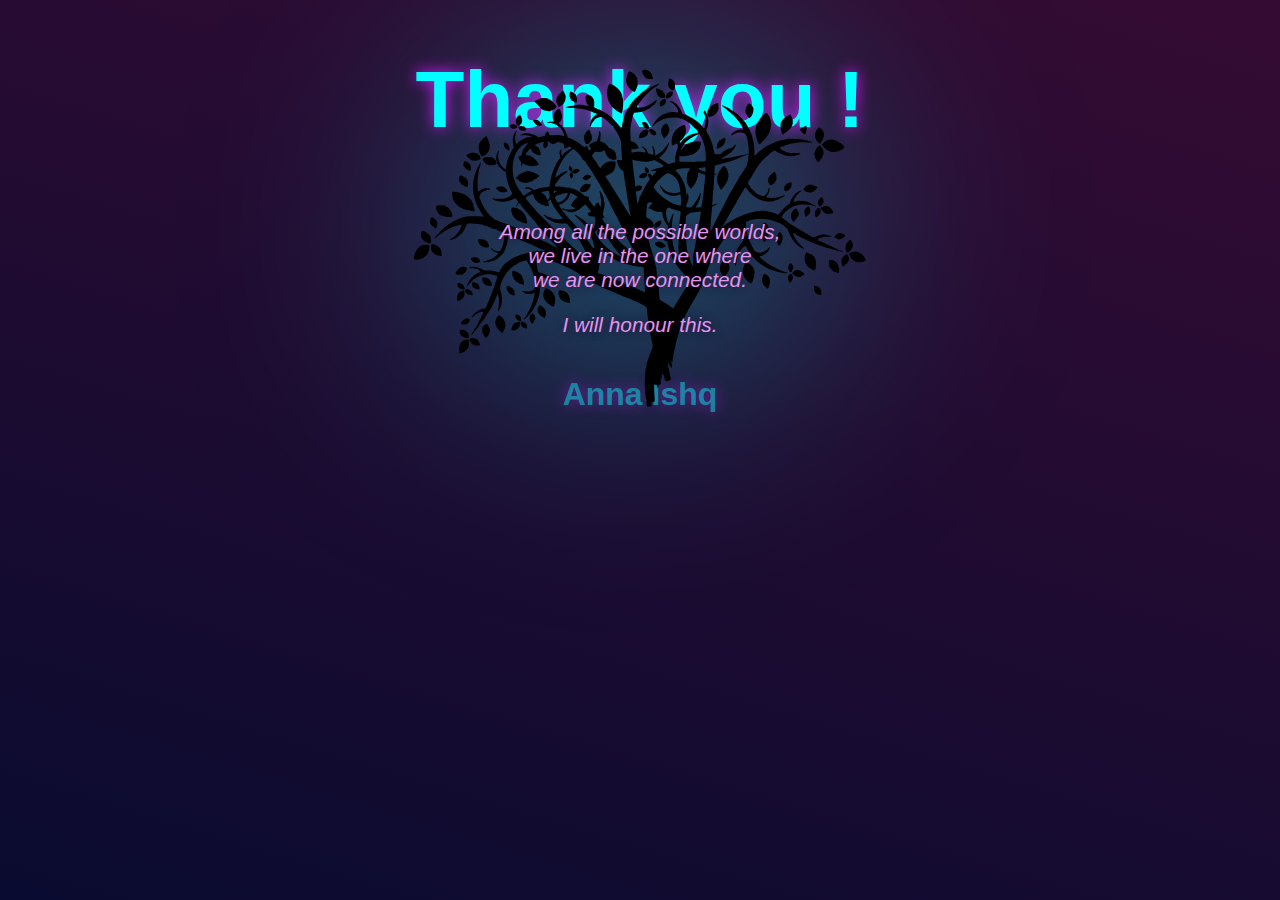
==== docs/email-thankyou.html @ a0bbf8cc "add nice thank you page" ====
<!DOCTYPE html>
<html lang="en">

<head>
  <link href="normalize.css" rel="stylesheet" />
  <link rel="stylesheet" href="https://sibforms.com/forms/end-form/build/sib-styles.css">
  <link href="style.css" rel="stylesheet" />
</head>

<body>
  <div id='article' onclick="window.location = '/'">
    <h1 class='album'>Thank you !</h1>
    <div class='album-desc'>
      <img class='tree' src='tree.svg' />
      <p>Among all the possible worlds,
        we live in the one where
        we are now connected.
      </p>
      <p>I will honour this.</p>
    </div>
    <h2 class='band'><b>Anna Ishq</b></h2>
</body>

</html>
---- docs/style.css ----
@import url(https://maxcdn.bootstrapcdn.com/font-awesome/4.2.0/css/font-awesome.min.css);
@import url(https://fonts.googleapis.com/css?family=Roboto:400,300);

html {
  height: 100%;
}
body {
  height: 100%;
  overflow: hidden;

  color: #e394ec;
  background-repeat: no-repeat;
  background-attachment: fixed;
  background: linear-gradient(197deg, #350b33 0%, #0a0b30 100%);

  font-family:Arial, Helvetica, sans-serif;
}

#article {
  height: 100%;
  width: 100%;
  overflow:auto;
  position: relative;
}

h1.album {
  text-align: center;
  font-size: 5rem;
  color: #00ffff;
  text-shadow: 0 0 15px #e20aff;
}

div.album-desc {
  position: relative;
  max-width: 300px;
  display: table;
  margin: -100px auto;
  padding: 100px;
}

.album-desc img.tree {
  position:absolute;
  top:-40px;
  left:0px;
  bottom:0;
  right:0;
  z-index:20;
  filter: drop-shadow(0 0 130px #00fffa);
  animation: shadow 18s infinite;
}

@keyframes loved {
  0% { 
    color: #3c4858;
  }
  90% { 
    color: #ffffffcf;
  }
}

@keyframes shadow {
  0%, 100%  { 
    filter: brightness(0.12) drop-shadow(0 10px 130px #00fffa);
  }
  50% { 
    filter: brightness(0.08) drop-shadow(0 10px 130px #ffff00);
  }
}

.album-desc p {
  position: relative;
  z-index:30;
  font-size: 1.3rem;
  font-style: italic;
  text-align: center;
  white-space:pre-line;
  text-shadow: 0 0 8px #211035;
}

h2.band {
  color: #5e2165;
  font-size: 1.4rem;

  text-align: center;
  font-weight: bold;
}

h2.band b {
  font-size: 2rem;
  color: #00ffff73;
  text-shadow: 0 0 15px #e20aff78;
}


#article .what b {
  color: #e394ec;
}
#article .what .hand {
  color: #02fff7;
}
#article .what .paint {
  color: #88ff6f;
}
#article .what .loved {
  color: #ffffffcf;
  text-shadow: 0 0 15px #e01dfe;
  animation: loved 3s infinite;
  animation-direction: alternate;
}

.qr img {
  border-style: none;
  max-width: 20%;
  display: table;
  margin: auto;
}

h3.pre-sale {

}

/**** share buttons ****/



/*Pen code from this point on*/
.btn {
  clear:both;
  white-space:nowrap;
  font-size:.8em;
  display:inline-block;
  border-radius:5px;
  box-shadow: 0 1px 5px 0 rgba(0, 0, 0, 0.35);
  margin:2px;
  -webkit-transition:all .5s;
  -moz-transition:all .5s;
  transition:all .5s;
  overflow:hidden
}

.btn:hover {
  box-shadow: 0 5px 15px 0 rgba(0, 0, 0, 0.45);
}

.btn:focus {
  box-shadow: 0 3px 10px 0 rgba(0, 0, 0, 0.4);
}

.btn > span,.btn-icon > i {
  float:left;
  padding:13px;
  -webkit-transition:all .5s;
  -moz-transition:all .5s;
  transition:all .5s;
  line-height:1em
}

.btn > span {
  padding:14px 18px 16px;
  white-space:nowrap;
  color:#FFF;
  background:#b8b8b8
}

.btn:focus > span {
  background:#9a9a9a
}

.btn-icon > i {
  border-radius:5px 0 0 5px;
  position:relative;
  width:13px;
  text-align:center;
  font-size:1.25em;
  color:#fff;
  background:#212121
}

.btn-icon > i:after {
  content:"";
  border:8px solid;
  border-color:transparent transparent transparent #222;
  position:absolute;
  top:13px;
  right:-15px
}

.btn-icon:hover > i,.btn-icon:focus > i {
  color:#FFF
}

.btn-icon > span {
  border-radius:0 5px 5px 0
}

/*Facebook*/
.btn-facebook:hover > i,.btn-facebook:focus > i {
  color:#3b5998
}

.btn-facebook > span {
  background:#3b5998
}

/*Twitter*/
.btn-twitter:hover > i,.btn-twitter:focus > i {
  color:#55acee
}

.btn-twitter > span {
  background:#55acee
}

/*Google*/
.btn-googleplus:hover > i,.btn-googleplus:focus > i {
  color:#dd4b39
}

.btn-googleplus > span {
  background:#dd4b39
}

/*Pinterest*/
.btn-pinterest:hover > i,.btn-pinterest:focus > i {
  color:#cb2028
}

.btn-pinterest > span {
  background:#cb2028
}

/*LinkedIn*/
.btn-linkedin:hover > i,.btn-linkedin:focus > i {
  color:#007bb6
}

.btn-linkedin > span {
  background:#007bb6
}


/*** SENDINBLUE ***/
#sib-container {
  margin: 2rem auto;
  display: table;
  width: auto;
  width: 600px;
  /* height: 200px; */
}

@font-face {
  font-display: block;
  font-family: Roboto;
  src: url(https://assets.sendinblue.com/font/Roboto/Latin/normal/normal/7529907e9eaf8ebb5220c5f9850e3811.woff2) format("woff2"), url(https://assets.sendinblue.com/font/Roboto/Latin/normal/normal/25c678feafdc175a70922a116c9be3e7.woff) format("woff")
}

@font-face {
  font-display: fallback;
  font-family: Roboto;
  font-weight: 600;
  src: url(https://assets.sendinblue.com/font/Roboto/Latin/medium/normal/6e9caeeafb1f3491be3e32744bc30440.woff2) format("woff2"), url(https://assets.sendinblue.com/font/Roboto/Latin/medium/normal/71501f0d8d5aa95960f6475d5487d4c2.woff) format("woff")
}

@font-face {
  font-display: fallback;
  font-family: Roboto;
  font-weight: 700;
  src: url(https://assets.sendinblue.com/font/Roboto/Latin/bold/normal/3ef7cf158f310cf752d5ad08cd0e7e60.woff2) format("woff2"), url(https://assets.sendinblue.com/font/Roboto/Latin/bold/normal/ece3a1d82f18b60bcce0211725c476aa.woff) format("woff")
}

#sib-container input:-ms-input-placeholder {
  text-align: left;
  font-family: "Helvetica", sans-serif;
  color: #c0ccda;
}

#sib-container input::placeholder {
  text-align: left;
  font-family: "Helvetica", sans-serif;
  color: #c0ccda;
}

#sib-container textarea::placeholder {
  text-align: left;
  font-family: "Helvetica", sans-serif;
  color: #c0ccda;
}

.sib-form__declaration {
  opacity: 0.4;
  filter: hue-rotate(71deg);
}

.sib-form .entry__specification {
  color: #8a9cb4;
  margin: 0;
  font-size: 80%;
}

p.agree {
  color: #e41cf8a6;
}

#sib-form .entry__label {
  display: inline;
}

#sib-form > div {
  padding: 8px 0;
}

svg.svgIcon-sphere {
  width:63px;
  height:63px;
}

#sib-form .sib-form-block__button {
  background: #e20aff;
  font-weight: bold;
  color: #121031;

  border: 1px solid #e11bfe8f;
  border-radius: 5px;
  box-shadow: 0 0 15px #0f0906cf;
}

#article .what {
  text-align: center;
  color: #3c4858;
  font-size: 1.4rem;
  margin: 20px;
}


@media (min-width:320px)  { 
  #article p.what {
    line-height:150%;
  }
  #connect {
    padding: 0;
  }
  #sib-container.what {
    margin: 50px 0 0 0;
    font-size: inherit;
    width: 100%;
    border-top: 1px solid #e11bfe8f;
    padding: 50px;
    background: #05133199;
    box-shadow: 0 0 15px #ff996278;
  }
}

@media (min-width:700px) { 
  #connect {
    height: 600px;
  }

  #article .what {
    color: #3c4858;
    font-size: 1.4rem;
    margin: 50px auto;
    display: table;
  }
  #sib-container.what {
    width: 600px;
    display: table;
    margin: 50px auto;
    font-size: inherit;
    border: 1px solid #e11bfe8f;
    border-radius: 10px;
    padding: 20px;
    background: #05133199;
    box-shadow: 0 0 15px #ff996278;
  }
}
@media (min-width:1281px) { /* hi-res laptops and desktops */ }
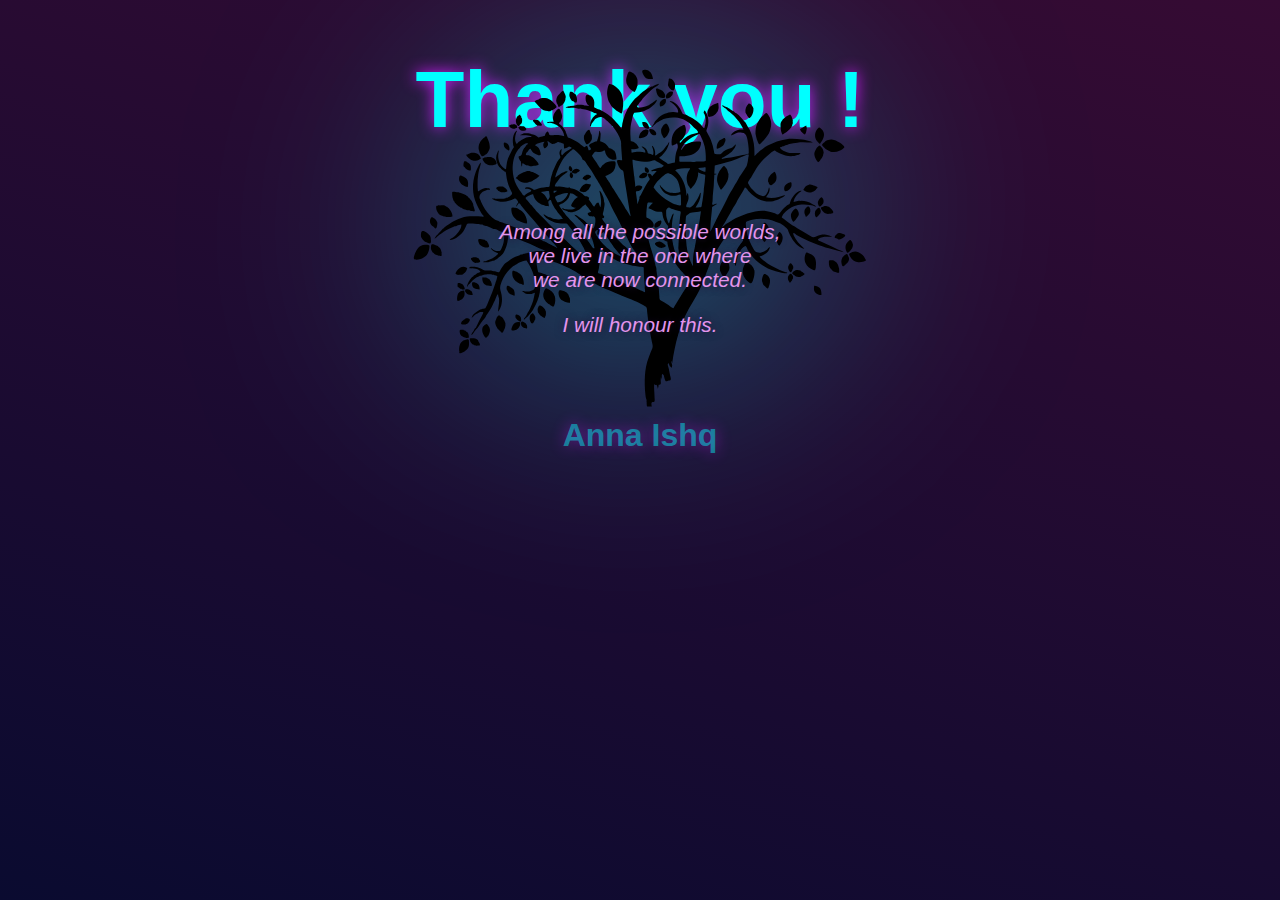
==== commit 49f4d2e3: "fix band on thank-you page" ====
--- a/docs/email-thankyou.html
+++ b/docs/email-thankyou.html
@@ -8,7 +8,7 @@
 </head>
 
 <body>
-  <div id='article' onclick="window.location = '/'">
+  <div id='article' class='thank-you' onclick="window.location = '/'">
     <h1 class='album'>Thank you !</h1>
     <div class='album-desc'>
       <img class='tree' src='tree.svg' />
--- a/docs/style.css
+++ b/docs/style.css
@@ -83,6 +83,10 @@
 
   text-align: center;
   font-weight: bold;
+}
+
+.thank-you h2.band {
+  margin-top: 60px;
 }
 
 h2.band b {
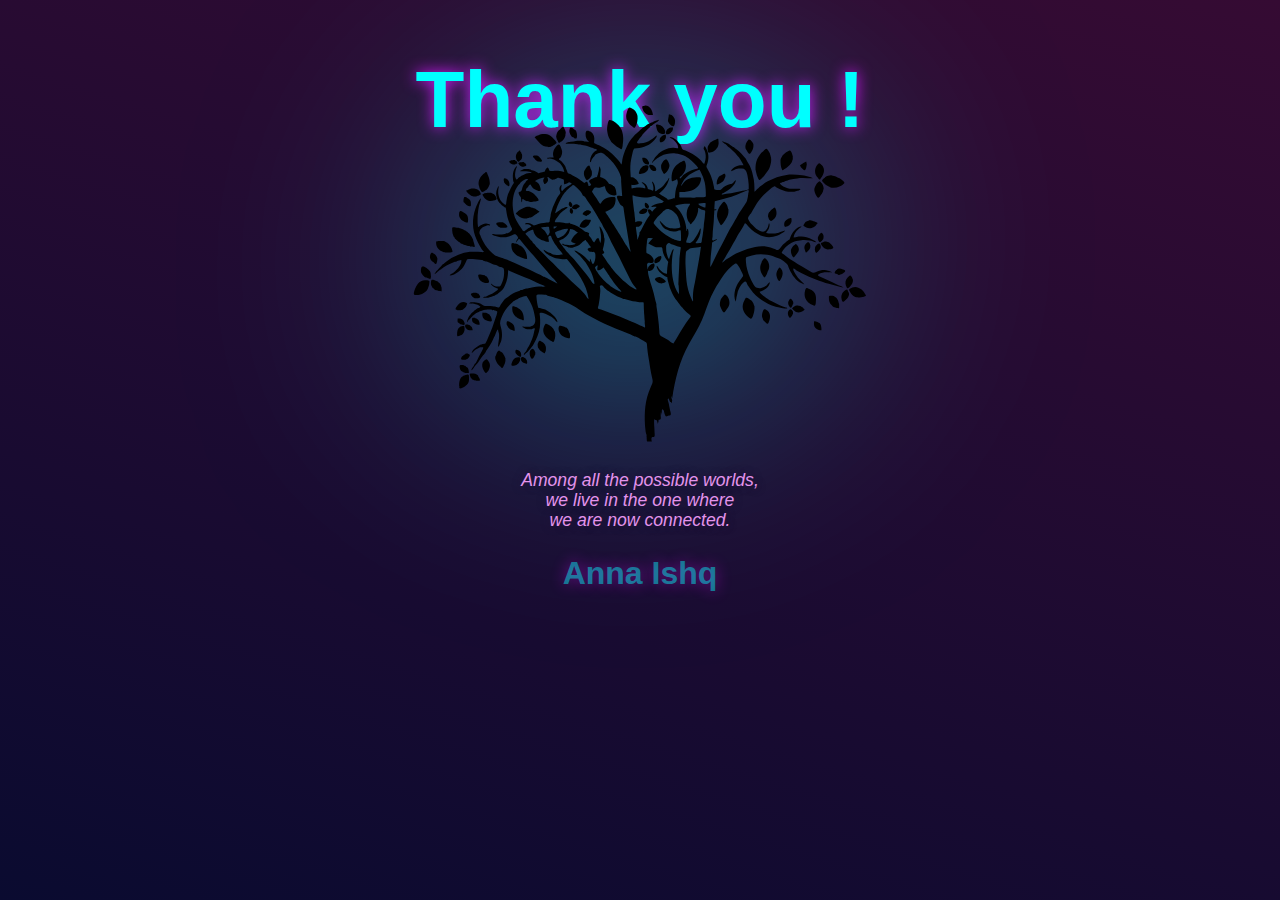
==== commit 5d655177: "fix thankyou page" ====
--- a/docs/email-thankyou.html
+++ b/docs/email-thankyou.html
@@ -16,7 +16,6 @@
         we live in the one where
         we are now connected.
       </p>
-      <p>I will honour this.</p>
     </div>
     <h2 class='band'><b>Anna Ishq</b></h2>
 </body>
--- a/docs/style.css
+++ b/docs/style.css
@@ -1,25 +1,15 @@
-@import url(https://maxcdn.bootstrapcdn.com/font-awesome/4.2.0/css/font-awesome.min.css);
-@import url(https://fonts.googleapis.com/css?family=Roboto:400,300);
-
 html {
   height: 100%;
 }
 body {
-  height: 100%;
-  overflow: hidden;
-
   color: #e394ec;
   background-repeat: no-repeat;
   background-attachment: fixed;
-  background: linear-gradient(197deg, #350b33 0%, #0a0b30 100%);
-
+  background: linear-gradient(204deg, #350b33 0%, #0a0b30 70%);
   font-family:Arial, Helvetica, sans-serif;
 }
 
 #article {
-  height: 100%;
-  width: 100%;
-  overflow:auto;
   position: relative;
 }
 
@@ -30,20 +20,15 @@
   text-shadow: 0 0 15px #e20aff;
 }
 
-div.album-desc {
-  position: relative;
-  max-width: 300px;
-  display: table;
-  margin: -100px auto;
-  padding: 100px;
+
+div.album-desc .story {
+  position:absolute;
+  top: 20rem;
+  left: 0;
+  right: 0;
 }
 
 .album-desc img.tree {
-  position:absolute;
-  top:-40px;
-  left:0px;
-  bottom:0;
-  right:0;
   z-index:20;
   filter: drop-shadow(0 0 130px #00fffa);
   animation: shadow 18s infinite;
@@ -78,6 +63,7 @@
 }
 
 h2.band {
+  padding-top: 4rem;
   color: #5e2165;
   font-size: 1.4rem;
 
@@ -95,6 +81,12 @@
   text-shadow: 0 0 15px #e20aff78;
 }
 
+#article .what {
+  display: table;
+  margin: auto;
+  color: #3c4858;
+  font-size: 1.4rem;
+}
 
 #article .what b {
   color: #e394ec;
@@ -119,131 +111,8 @@
   margin: auto;
 }
 
-h3.pre-sale {
-
-}
-
-/**** share buttons ****/
-
-
-
-/*Pen code from this point on*/
-.btn {
-  clear:both;
-  white-space:nowrap;
-  font-size:.8em;
-  display:inline-block;
-  border-radius:5px;
-  box-shadow: 0 1px 5px 0 rgba(0, 0, 0, 0.35);
-  margin:2px;
-  -webkit-transition:all .5s;
-  -moz-transition:all .5s;
-  transition:all .5s;
-  overflow:hidden
-}
-
-.btn:hover {
-  box-shadow: 0 5px 15px 0 rgba(0, 0, 0, 0.45);
-}
-
-.btn:focus {
-  box-shadow: 0 3px 10px 0 rgba(0, 0, 0, 0.4);
-}
-
-.btn > span,.btn-icon > i {
-  float:left;
-  padding:13px;
-  -webkit-transition:all .5s;
-  -moz-transition:all .5s;
-  transition:all .5s;
-  line-height:1em
-}
-
-.btn > span {
-  padding:14px 18px 16px;
-  white-space:nowrap;
-  color:#FFF;
-  background:#b8b8b8
-}
-
-.btn:focus > span {
-  background:#9a9a9a
-}
-
-.btn-icon > i {
-  border-radius:5px 0 0 5px;
-  position:relative;
-  width:13px;
-  text-align:center;
-  font-size:1.25em;
-  color:#fff;
-  background:#212121
-}
-
-.btn-icon > i:after {
-  content:"";
-  border:8px solid;
-  border-color:transparent transparent transparent #222;
-  position:absolute;
-  top:13px;
-  right:-15px
-}
-
-.btn-icon:hover > i,.btn-icon:focus > i {
-  color:#FFF
-}
-
-.btn-icon > span {
-  border-radius:0 5px 5px 0
-}
-
-/*Facebook*/
-.btn-facebook:hover > i,.btn-facebook:focus > i {
-  color:#3b5998
-}
-
-.btn-facebook > span {
-  background:#3b5998
-}
-
-/*Twitter*/
-.btn-twitter:hover > i,.btn-twitter:focus > i {
-  color:#55acee
-}
-
-.btn-twitter > span {
-  background:#55acee
-}
-
-/*Google*/
-.btn-googleplus:hover > i,.btn-googleplus:focus > i {
-  color:#dd4b39
-}
-
-.btn-googleplus > span {
-  background:#dd4b39
-}
-
-/*Pinterest*/
-.btn-pinterest:hover > i,.btn-pinterest:focus > i {
-  color:#cb2028
-}
-
-.btn-pinterest > span {
-  background:#cb2028
-}
-
-/*LinkedIn*/
-.btn-linkedin:hover > i,.btn-linkedin:focus > i {
-  color:#007bb6
-}
-
-.btn-linkedin > span {
-  background:#007bb6
-}
-
-
 /*** SENDINBLUE ***/
+
 #sib-container {
   margin: 2rem auto;
   display: table;
@@ -296,7 +165,6 @@
 }
 
 .sib-form .entry__specification {
-  color: #8a9cb4;
   margin: 0;
   font-size: 80%;
 }
@@ -307,6 +175,11 @@
 
 #sib-form .entry__label {
   display: inline;
+  color: #e296ebad;
+}
+
+#sib-form .sib-form-block.validate {
+  text-align: right;
 }
 
 #sib-form > div {
@@ -319,6 +192,8 @@
 }
 
 #sib-form .sib-form-block__button {
+  font-size: 1.2rem;
+  padding: 0.5rem;
   background: #e20aff;
   font-weight: bold;
   color: #121031;
@@ -328,53 +203,111 @@
   box-shadow: 0 0 15px #0f0906cf;
 }
 
-#article .what {
-  text-align: center;
-  color: #3c4858;
-  font-size: 1.4rem;
-  margin: 20px;
-}
-
-
-@media (min-width:320px)  { 
-  #article p.what {
-    line-height:150%;
+div.album-desc {
+  position: relative;
+  max-width: 80%;
+  margin: -8.5rem auto 0 auto;
+  width: 100%;
+  height: 19rem;
+  padding-top: 2rem;
+  padding-bottom: 2rem;
+}
+
+div.album-desc img {
+  max-width: 30rem;
+  display: table;
+  margin: 0 auto;
+}
+
+html {
+  font-size: 12px;
+}
+
+@media (min-width:500px)  { 
+  html {
+    font-size: 32px;
+  }
+  div.album-desc {
+    padding-bottom: 0.5rem;
+  }
+  div.album-desc p {
+    font-size: 1.1rem;
   }
   #connect {
+    font-size: 1rem;
     padding: 0;
   }
   #sib-container.what {
-    margin: 50px 0 0 0;
     font-size: inherit;
     width: 100%;
     border-top: 1px solid #e11bfe8f;
-    padding: 50px;
     background: #05133199;
     box-shadow: 0 0 15px #ff996278;
   }
 }
 
-@media (min-width:700px) { 
+/* social */
+#social {
+  display: table;
+  margin: 1.5rem auto;
+}
+
+#social .buttons {
+  position: relative;
+  z-index: 999;
+  display: flex;
+  flex-direction: row;
+}
+#social .button {
+  margin: 0.4rem;
+  width: 3rem;
+  height: 3rem;
+}
+
+/* @media (min-width:992px) { */
+@media (min-device-width:992px) and (min-width:500px) {
+  html {
+    font-size: 16px;
+  }
+}
+
+@media (min-width:700px) and (min-device-width:992px) {
+  body {
+    background: linear-gradient(197deg, #350b33 0%, #0a0b30 100%);
+  }
+  #article .what {
+    font-size: 1.4rem;
+  }
+
+  div.album-desc {
+    position: relative;
+    max-width: 80%;
+    margin: -8.5rem auto 0 auto;
+    width: 100%;
+    height: 22rem;
+    padding-top: 2rem;
+    padding-bottom: 2rem;
+  }
+
+  div.album-desc .story {
+    position:absolute;
+    top: 24.5rem;
+  }
+
   #connect {
     height: 600px;
-  }
-
-  #article .what {
-    color: #3c4858;
-    font-size: 1.4rem;
-    margin: 50px auto;
-    display: table;
   }
   #sib-container.what {
     width: 600px;
     display: table;
-    margin: 50px auto;
     font-size: inherit;
     border: 1px solid #e11bfe8f;
     border-radius: 10px;
-    padding: 20px;
     background: #05133199;
     box-shadow: 0 0 15px #ff996278;
   }
-}
-@media (min-width:1281px) { /* hi-res laptops and desktops */ }+
+  h2.band {
+    padding-top: 1rem;
+  }
+}